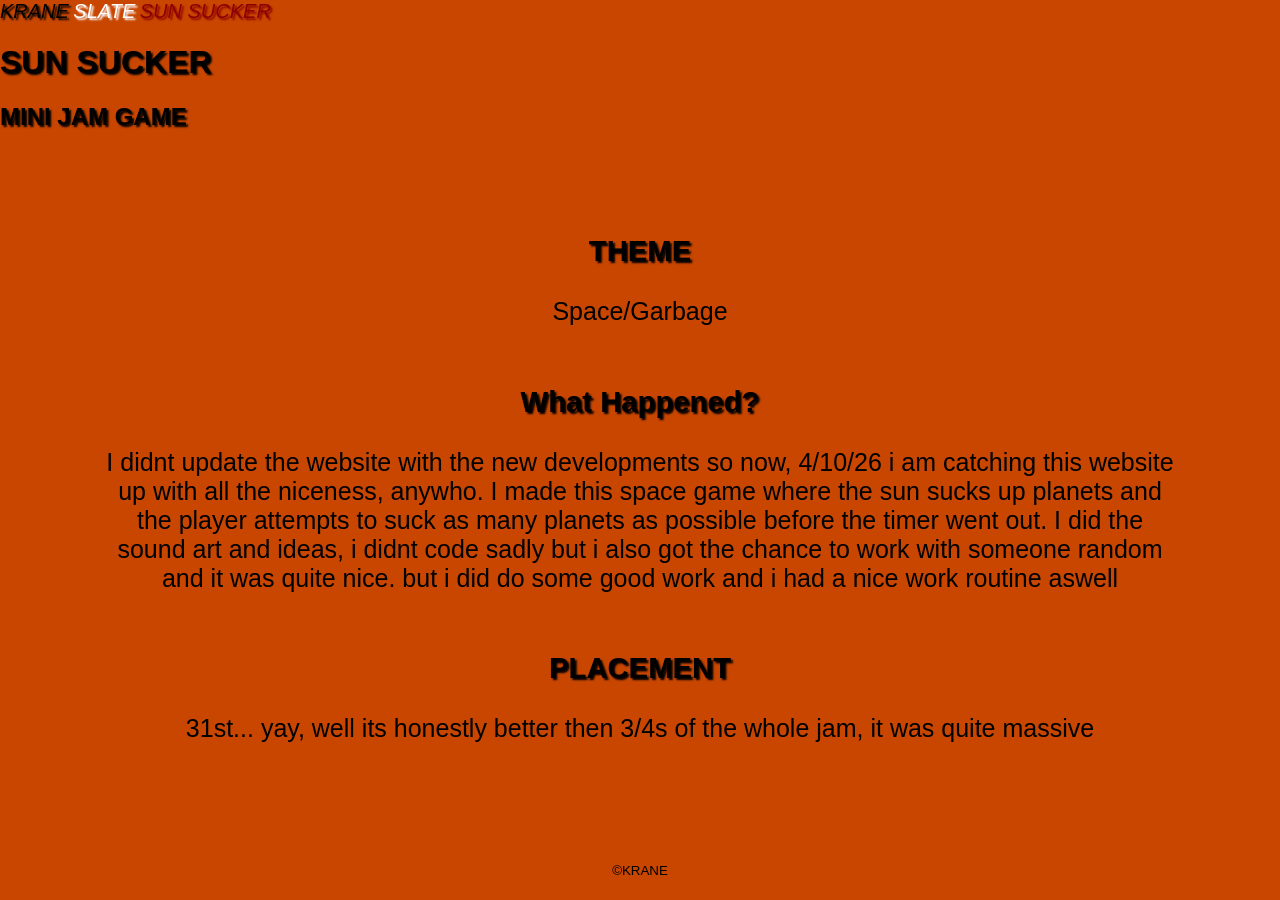
==== grolin.html @ 65b384eb "updates for the web" ====
<!DOCTYPE html>
<html lang="en">

<head>
    <meta charset="UTF-8">
    <meta name="viewport" content="width=device-width, initial-scale=1.0">
    <link rel="stylesheet" type="text/css" href="stylesheet.css" />
    <title>KAMES_WEB</title>
    <style>

    </style>
</head>

<body style="font-family: 'Franklin Gothic Medium', 'Arial Narrow', Arial, sans-serif;">
    <nav>
        <a href="index.html" style="text-decoration: none; color: black; font-size: 125%; font-style:italic; ">KRANE</a>
        <a href="image.html" style="text-decoration: none; color: white; font-size: 125%; font-style:italic; ">SLATE</a>
        <a href="grolin.html" style="text-decoration: none; color: darkred; font-size: 125%; font-style:italic; ">SUN
            SUCKER</a>
    </nav>
    <header>
        <h1> SUN SUCKER</h1>
        <h2> MINI JAM GAME</h2>

    </header>
    <main>
        <h3>THEME</h3>
        <p>Space/Garbage</p>
        <h3>What Happened?</h3>
        <p>
            I didnt update the website with the new developments so now, 4/10/26 i am catching this website up with all
            the niceness, anywho. I made this space game where the sun sucks up planets and the player attempts to suck
            as many planets as possible before the timer went out. I did the sound art and ideas, i didnt code sadly but
            i also got the chance to work with someone random and it was quite nice. but i did do some good work and i
            had a nice work routine aswell
        </p>
        <h3>PLACEMENT</h3>
        <p>31st... yay, well its honestly better then 3/4s of the whole jam, it was quite massive</p>
    </main>

    <footer>
        <small>
            <p>©KRANE</p>
        </small>
    </footer>
</body>

</html>
---- stylesheet.css ----
@font-face {
    font-family: "Primal";
    src: url("fonts/Primal Dream.otf") format("truetype");
    font-weight: normal;
    font-style: normal;
    font-display: swap;
}

html {
    font-family: "Franklin Gothic Medium", "Arial Narrow", Arial, sans-serif;
}

body {
    padding: 0;
    margin: 0;
    width: 100%;
    height: 100%;
    background-color: rgb(200, 70, 0);
}

nav {
    text-shadow: 2px 2px 2px;
}


header {
    color: black;
    text-shadow: 2px 2px 2px;
    place-items: center;
}

main {
    padding-top: 25px;
    font-size: 25px;
    text-shadow: 2px;
    padding-left: 100px;
    padding-right: 100px;
    padding-bottom: 100px;

    place-items: center;
    text-align: center;

}

footer {
    position: fixed;
    bottom: 0;
    /* Positions it at the bottom of the viewport */
    left: 0;
    /* Aligns to the left edge */
    width: 100%;
    /* Ensures it spans the full width */
    height: 50px;
    /* Define a fixed height */
    /* Add padding to the body or main content to prevent text from being hidden behind the fixed footer */
    margin-bottom: 50px;
    text-shadow: 20px;
    color: black;
    margin: auto;
    text-align: center;
}

h3 {
    padding-top: 30px;
    text-shadow: 2px 2px 2px;
    color: black;
}

img {
    place-items: center;
}


/*
SPECIAL TEXT CLASSES
*/
.primal-text {
    color: grey;
    font-family: 'primal';
    text-shadow: 10px 2px 20px;
    font-size: 50px;
    font-weight: bold;
}
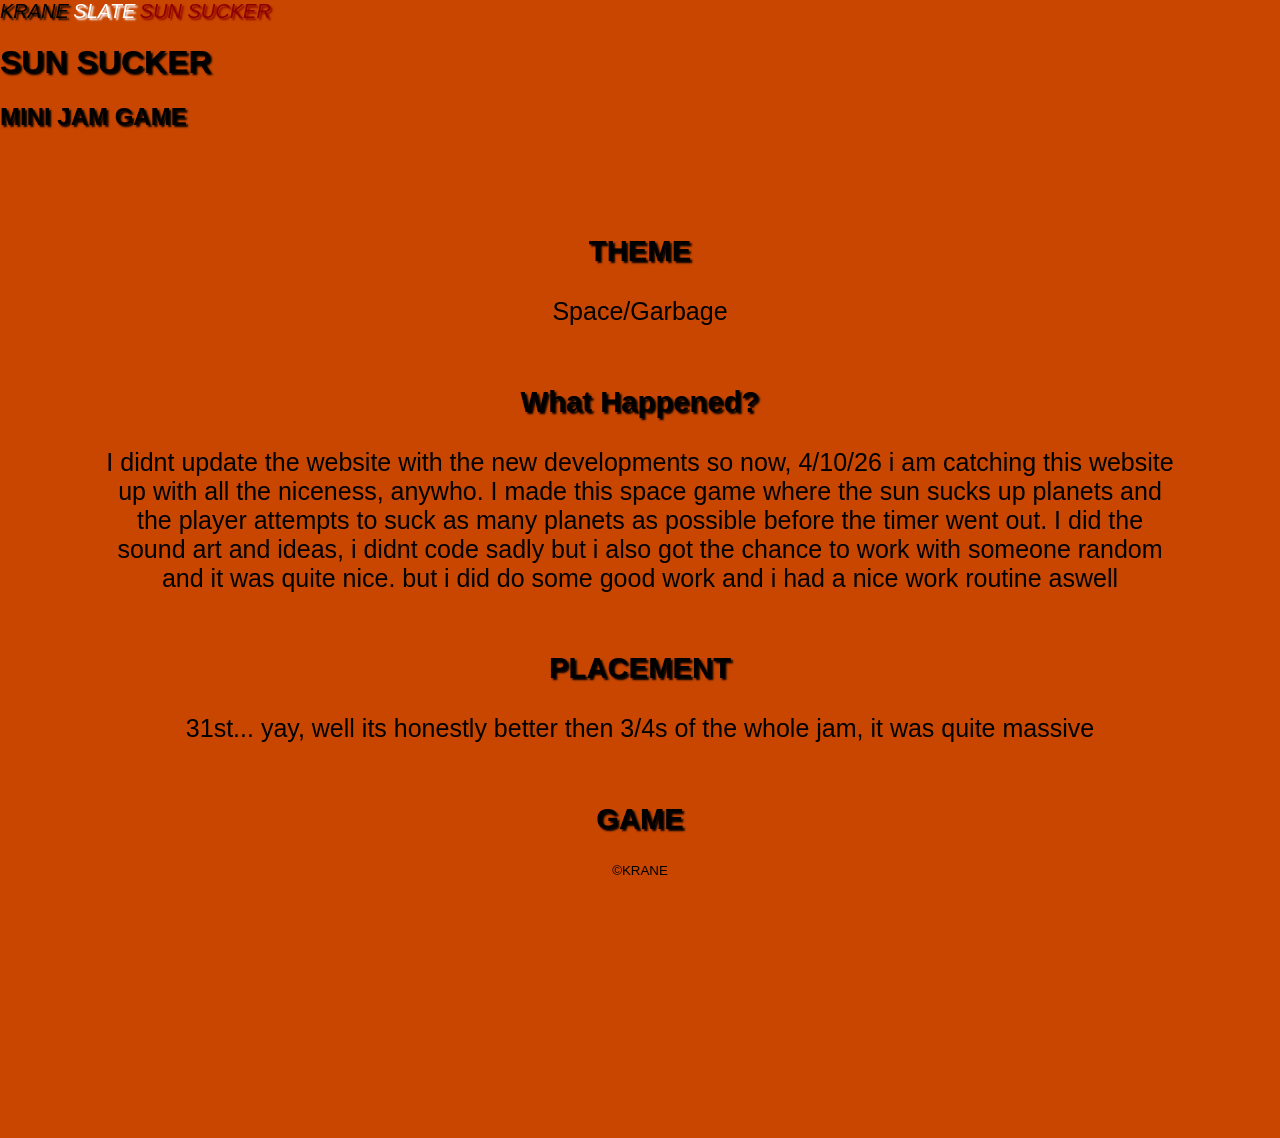
==== commit 0375b956: "updated the web alkittle" ====
--- a/grolin.html
+++ b/grolin.html
@@ -36,6 +36,8 @@
         </p>
         <h3>PLACEMENT</h3>
         <p>31st... yay, well its honestly better then 3/4s of the whole jam, it was quite massive</p>
+        <h3>GAME</h3>
+        <iframe frameborder="0" src="https://itch.io/embed/4448352" width="552" height="167"><a href="https://shrimp1s.itch.io/sun-sucker">Sun Sucker by shRimp1s, Beeshoy Metry</a></iframe>
     </main>
 
     <footer>
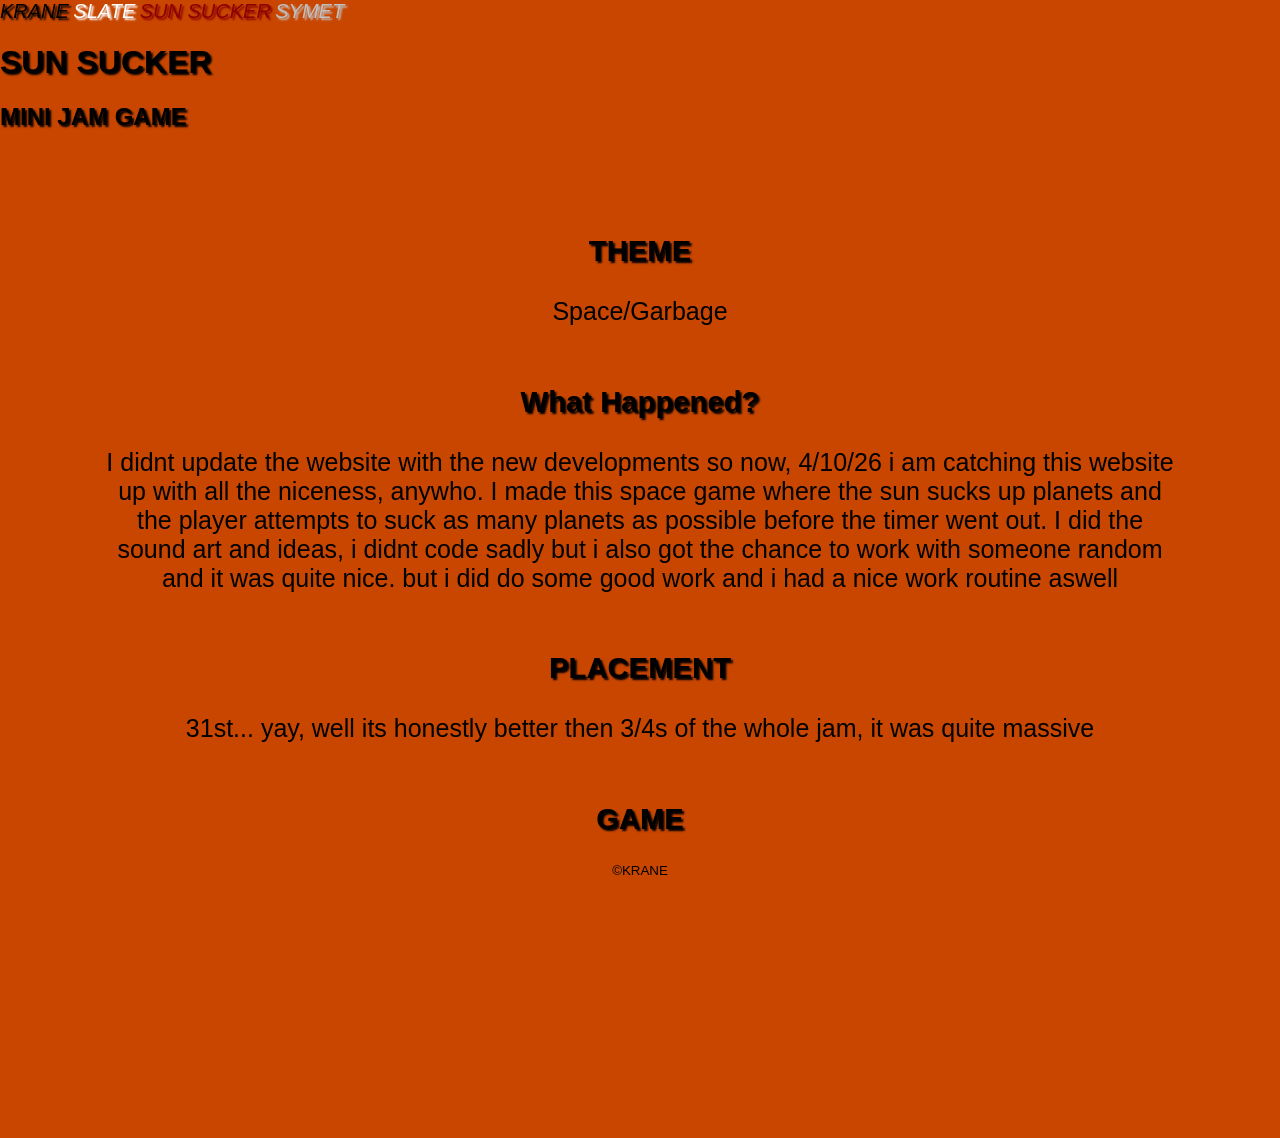
==== commit 060b9c5e: "big changes, added a new page with a intresting addition of downloaded fonts on the title Alot of wo" ====
--- a/grolin.html
+++ b/grolin.html
@@ -17,6 +17,8 @@
         <a href="image.html" style="text-decoration: none; color: white; font-size: 125%; font-style:italic; ">SLATE</a>
         <a href="grolin.html" style="text-decoration: none; color: darkred; font-size: 125%; font-style:italic; ">SUN
             SUCKER</a>
+        <a href="Symet.html"
+            style="text-decoration: none; color: silver; font-size: 125%; font-style:italic; ">SYMET</a>
     </nav>
     <header>
         <h1> SUN SUCKER</h1>
@@ -37,7 +39,8 @@
         <h3>PLACEMENT</h3>
         <p>31st... yay, well its honestly better then 3/4s of the whole jam, it was quite massive</p>
         <h3>GAME</h3>
-        <iframe frameborder="0" src="https://itch.io/embed/4448352" width="552" height="167"><a href="https://shrimp1s.itch.io/sun-sucker">Sun Sucker by shRimp1s, Beeshoy Metry</a></iframe>
+        <iframe frameborder="0" src="https://itch.io/embed/4448352" width="552" height="167"><a
+                href="https://shrimp1s.itch.io/sun-sucker">Sun Sucker by shRimp1s, Beeshoy Metry</a></iframe>
     </main>
 
     <footer>
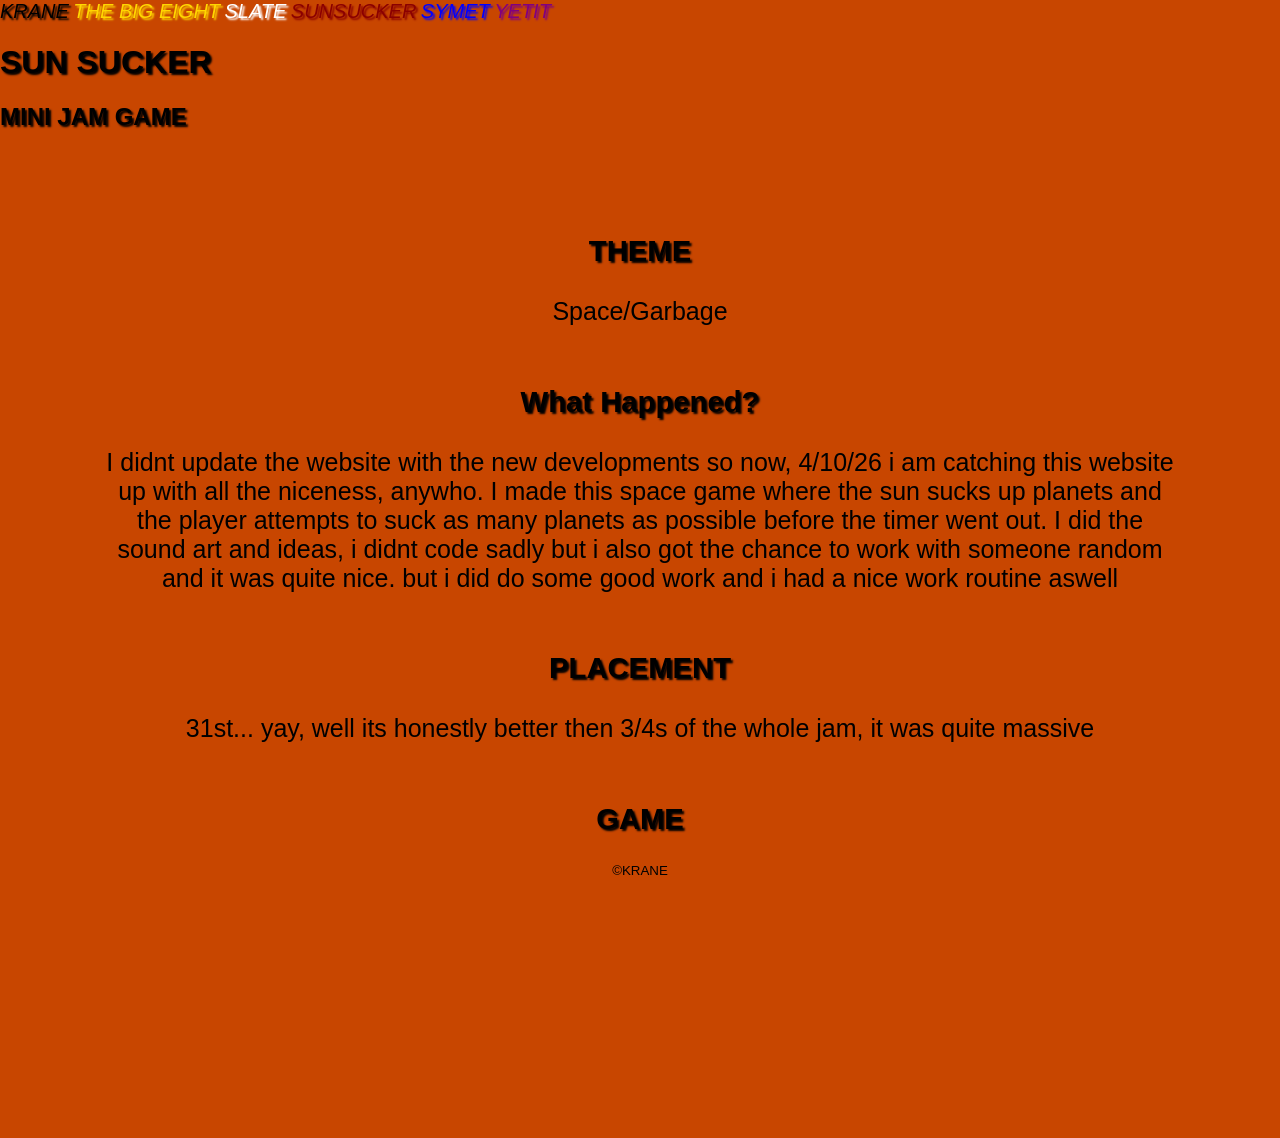
==== commit 02149715: "more updates, new game and also new section for long term goal" ====
--- a/grolin.html
+++ b/grolin.html
@@ -14,11 +14,11 @@
 <body style="font-family: 'Franklin Gothic Medium', 'Arial Narrow', Arial, sans-serif;">
     <nav>
         <a href="index.html" style="text-decoration: none; color: black; font-size: 125%; font-style:italic; ">KRANE</a>
+        <a href="THE_BIG_EIGHT.html" style="text-decoration: none; color: gold; font-size: 125%; font-style:italic; ">THE BIG EIGHT</a>
         <a href="image.html" style="text-decoration: none; color: white; font-size: 125%; font-style:italic; ">SLATE</a>
-        <a href="grolin.html" style="text-decoration: none; color: darkred; font-size: 125%; font-style:italic; ">SUN
-            SUCKER</a>
-        <a href="Symet.html"
-            style="text-decoration: none; color: silver; font-size: 125%; font-style:italic; ">SYMET</a>
+        <a href="grolin.html" style="text-decoration: none; color: darkred; font-size: 125%; font-style:italic; ">SUNSUCKER</a>
+        <a href="Symet.html"style="text-decoration: none; color: blue; font-size: 125%; font-style:italic; ">SYMET</a>
+        <a href="yetit.html"style="text-decoration: none; color: purple; font-size: 125%; font-style:italic; ">YETIT</a>
     </nav>
     <header>
         <h1> SUN SUCKER</h1>
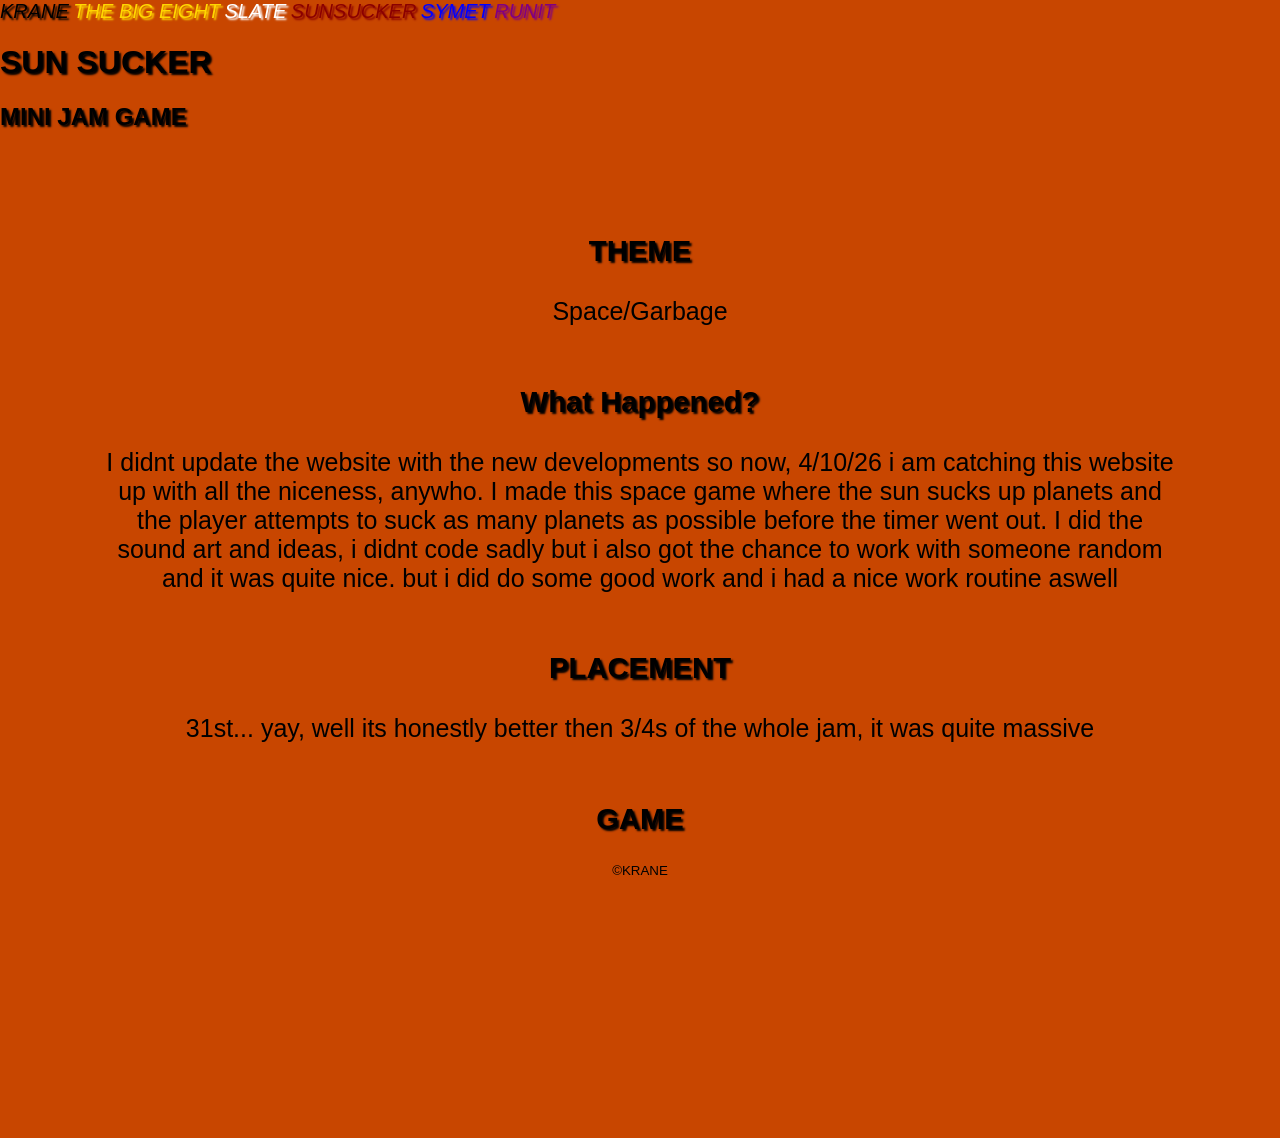
==== commit c3c7ab2a: "soome more updates, font stuff" ====
--- a/grolin.html
+++ b/grolin.html
@@ -18,7 +18,7 @@
         <a href="image.html" style="text-decoration: none; color: white; font-size: 125%; font-style:italic; ">SLATE</a>
         <a href="grolin.html" style="text-decoration: none; color: darkred; font-size: 125%; font-style:italic; ">SUNSUCKER</a>
         <a href="Symet.html"style="text-decoration: none; color: blue; font-size: 125%; font-style:italic; ">SYMET</a>
-        <a href="yetit.html"style="text-decoration: none; color: purple; font-size: 125%; font-style:italic; ">YETIT</a>
+        <a href="yetit.html"style="text-decoration: none; color: purple; font-size: 125%; font-style:italic; ">RUNIT</a>
     </nav>
     <header>
         <h1> SUN SUCKER</h1>
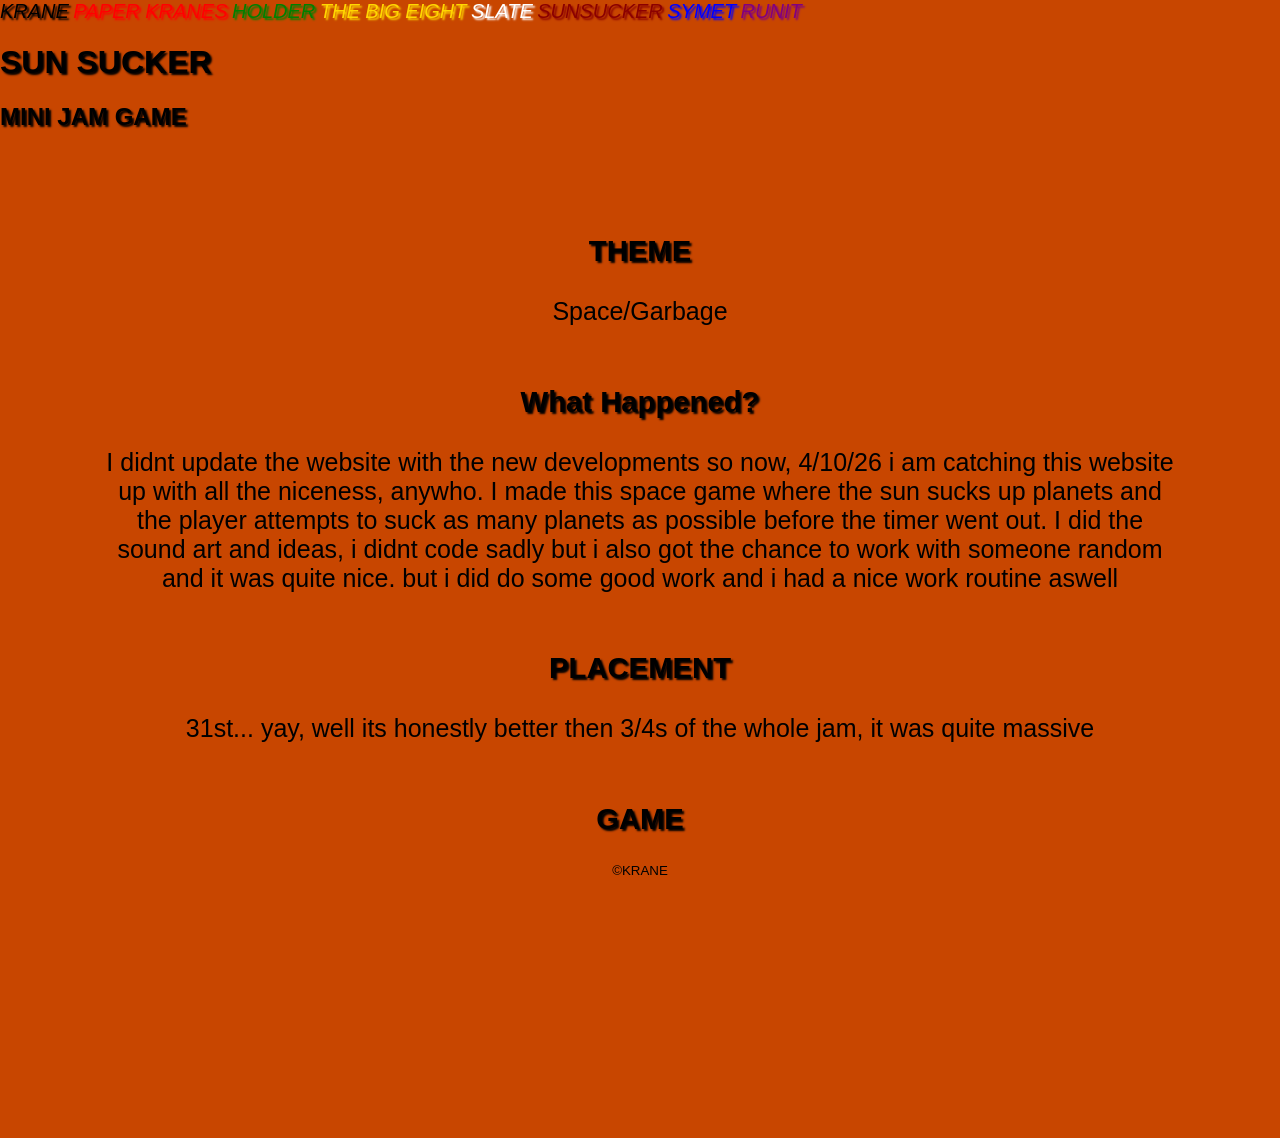
==== commit 2b589069: "made a new section for brainstorming" ====
--- a/grolin.html
+++ b/grolin.html
@@ -14,11 +14,18 @@
 <body style="font-family: 'Franklin Gothic Medium', 'Arial Narrow', Arial, sans-serif;">
     <nav>
         <a href="index.html" style="text-decoration: none; color: black; font-size: 125%; font-style:italic; ">KRANE</a>
-        <a href="THE_BIG_EIGHT.html" style="text-decoration: none; color: gold; font-size: 125%; font-style:italic; ">THE BIG EIGHT</a>
+        <a href="KRANES.html" style="text-decoration: none; color: red; font-size: 125%; font-style:italic; ">PAPER
+            KRANES</a>
+        <a href="holder.html"
+            style="text-decoration: none; color: green; font-size: 125%; font-style:italic; ">HOLDER</a>
+        <a href="THE_BIG_EIGHT.html"
+            style="text-decoration: none; color: gold; font-size: 125%; font-style:italic; ">THE BIG EIGHT</a>
         <a href="image.html" style="text-decoration: none; color: white; font-size: 125%; font-style:italic; ">SLATE</a>
-        <a href="grolin.html" style="text-decoration: none; color: darkred; font-size: 125%; font-style:italic; ">SUNSUCKER</a>
-        <a href="Symet.html"style="text-decoration: none; color: blue; font-size: 125%; font-style:italic; ">SYMET</a>
-        <a href="yetit.html"style="text-decoration: none; color: purple; font-size: 125%; font-style:italic; ">RUNIT</a>
+        <a href="grolin.html"
+            style="text-decoration: none; color: darkred; font-size: 125%; font-style:italic; ">SUNSUCKER</a>
+        <a href="Symet.html" style="text-decoration: none; color: blue; font-size: 125%; font-style:italic; ">SYMET</a>
+        <a href="yetit.html"
+            style="text-decoration: none; color: purple; font-size: 125%; font-style:italic; ">RUNIT</a>
     </nav>
     <header>
         <h1> SUN SUCKER</h1>
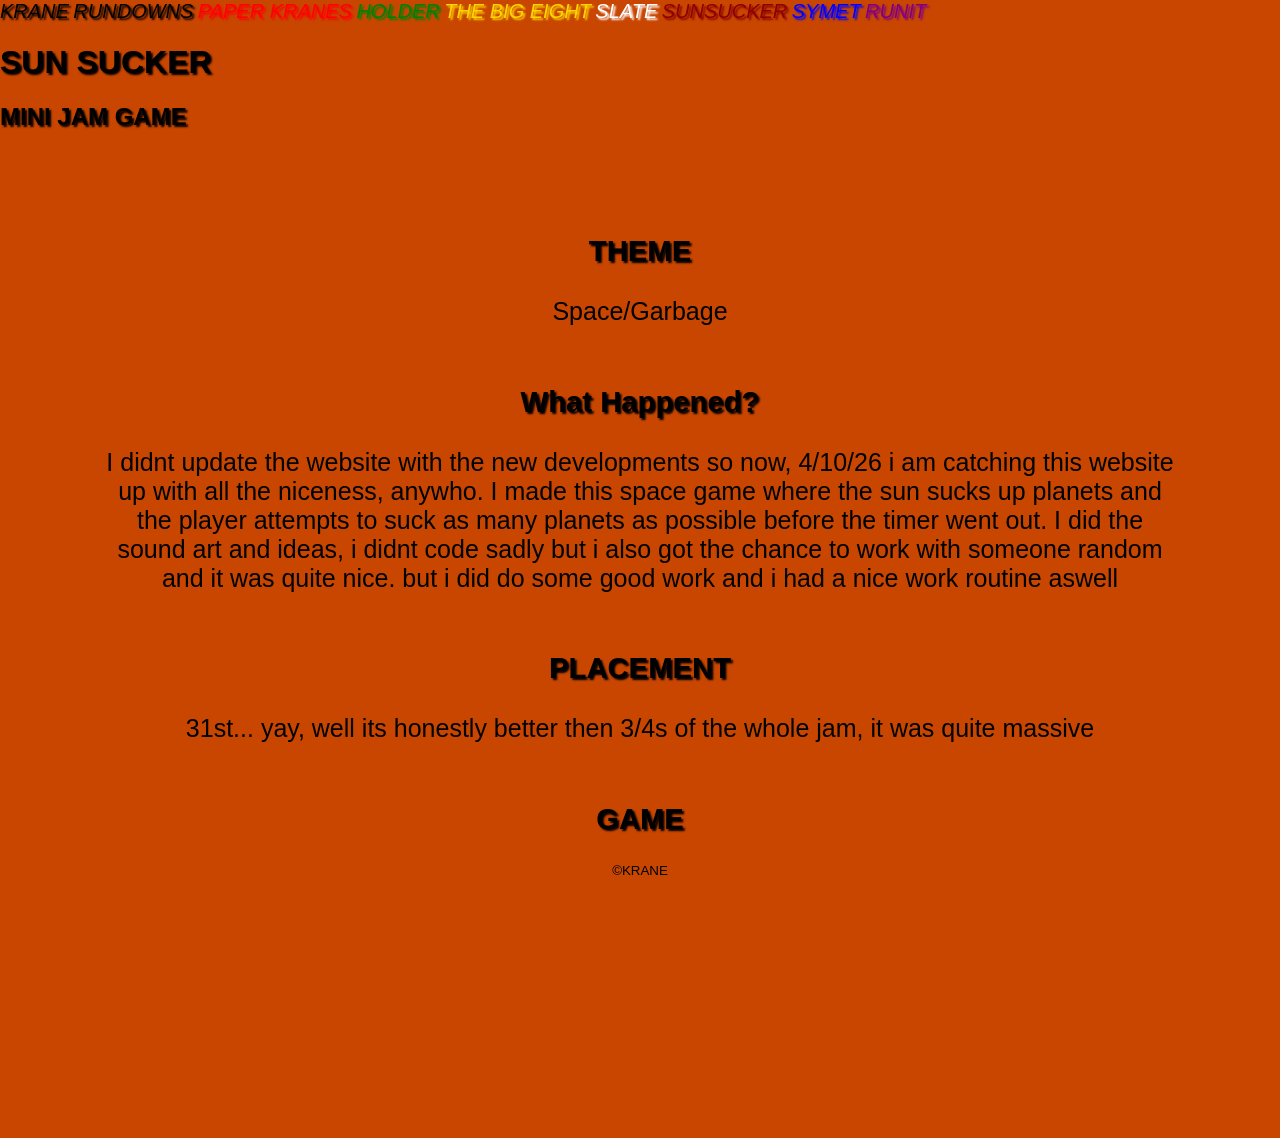
==== commit bb1fca55: "made new section" ====
--- a/grolin.html
+++ b/grolin.html
@@ -14,12 +14,15 @@
 <body style="font-family: 'Franklin Gothic Medium', 'Arial Narrow', Arial, sans-serif;">
     <nav>
         <a href="index.html" style="text-decoration: none; color: black; font-size: 125%; font-style:italic; ">KRANE</a>
+        <a href="jackin.html"
+            style="text-decoration: none; color: black; font-size: 125%; font-style:italic; ">RUNDOWNS</a>
         <a href="KRANES.html" style="text-decoration: none; color: red; font-size: 125%; font-style:italic; ">PAPER
             KRANES</a>
         <a href="holder.html"
-            style="text-decoration: none; color: green; font-size: 125%; font-style:italic; ">HOLDER</a>
+            style="text-decoration: none; color:green; font-size: 125%; font-style:italic; ">HOLDER</a>
         <a href="THE_BIG_EIGHT.html"
-            style="text-decoration: none; color: gold; font-size: 125%; font-style:italic; ">THE BIG EIGHT</a>
+            style="text-decoration: none; color: gold; font-size: 125%; font-style:italic; ">THE BIG
+            EIGHT</a>
         <a href="image.html" style="text-decoration: none; color: white; font-size: 125%; font-style:italic; ">SLATE</a>
         <a href="grolin.html"
             style="text-decoration: none; color: darkred; font-size: 125%; font-style:italic; ">SUNSUCKER</a>
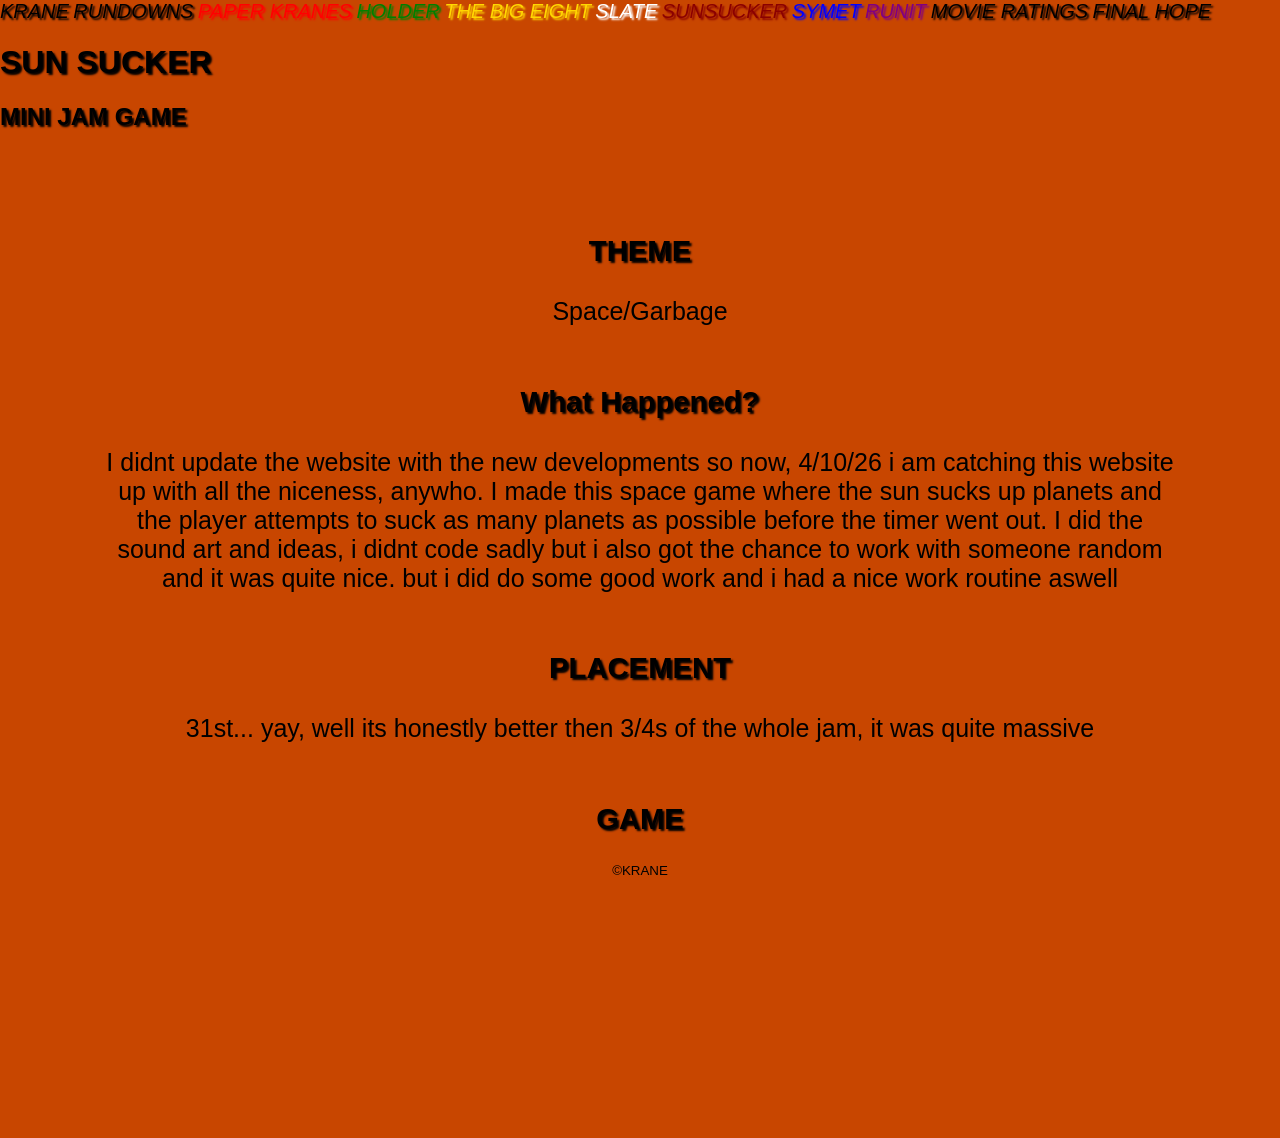
==== commit f5ebd1c9: "alot" ====
--- a/grolin.html
+++ b/grolin.html
@@ -4,7 +4,7 @@
 <head>
     <meta charset="UTF-8">
     <meta name="viewport" content="width=device-width, initial-scale=1.0">
-    <link rel="stylesheet" type="text/css" href="stylesheet.css" />
+    <link rel="stylesheet" type="text/css" href="assets/css/stylesheet.css" />
     <title>KAMES_WEB</title>
     <style>
 
@@ -29,6 +29,10 @@
         <a href="Symet.html" style="text-decoration: none; color: blue; font-size: 125%; font-style:italic; ">SYMET</a>
         <a href="yetit.html"
             style="text-decoration: none; color: purple; font-size: 125%; font-style:italic; ">RUNIT</a>
+        <a href="MovieRatings.html"
+            style="text-decoration: none; color: black; font-size: 125%; font-style:italic; ">MOVIE RATINGS</a>
+        <a href="finalHope.html" style="text-decoration: none; color: black; font-size: 125%; font-style:italic; ">FINAL
+            HOPE</a>
     </nav>
     <header>
         <h1> SUN SUCKER</h1>
--- a/assets/css/stylesheet.css
+++ b/assets/css/stylesheet.css
@@ -0,0 +1,83 @@
+@font-face {
+    font-family: "Primal";
+    src: url("../fonts/Primal Dream.otf") format("truetype");
+    font-weight: normal;
+    font-style: normal;
+    font-display: swap;
+}
+
+html {
+    font-family: "Franklin Gothic Medium", "Arial Narrow", Arial, sans-serif;
+}
+
+body {
+    padding: 0;
+    margin: 0;
+    width: 100%;
+    height: 100%;
+    background-color: rgb(200, 70, 0);
+}
+
+nav {
+    text-shadow: 2px 2px 2px;
+}
+
+
+header {
+    color: black;
+    text-shadow: 2px 2px 2px;
+    place-items: center;
+}
+
+main {
+    padding-top: 25px;
+    font-size: 25px;
+    text-shadow: 2px;
+    padding-left: 100px;
+    padding-right: 100px;
+    padding-bottom: 100px;
+
+    place-items: center;
+    text-align: center;
+
+}
+
+footer {
+    position: fixed;
+    bottom: 0;
+    /* Positions it at the bottom of the viewport */
+    left: 0;
+    /* Aligns to the left edge */
+    width: 100%;
+    /* Ensures it spans the full width */
+    height: 50px;
+    /* Define a fixed height */
+    /* Add padding to the body or main content to prevent text from being hidden behind the fixed footer */
+    margin-bottom: 50px;
+    text-shadow: 20px;
+    color: black;
+    margin: auto;
+    text-align: center;
+}
+
+h3 {
+    padding-top: 30px;
+    text-shadow: 2px 2px 2px;
+    color: black;
+}
+
+img {
+    place-items: center;
+}
+
+
+/*
+SPECIAL TEXT CLASSES
+*/
+.primal-text {
+    color: grey;
+    font-family: 'primal';
+    text-shadow: 10px 2px 20px;
+    font-size: 50px;
+    font-weight: bold;
+}
